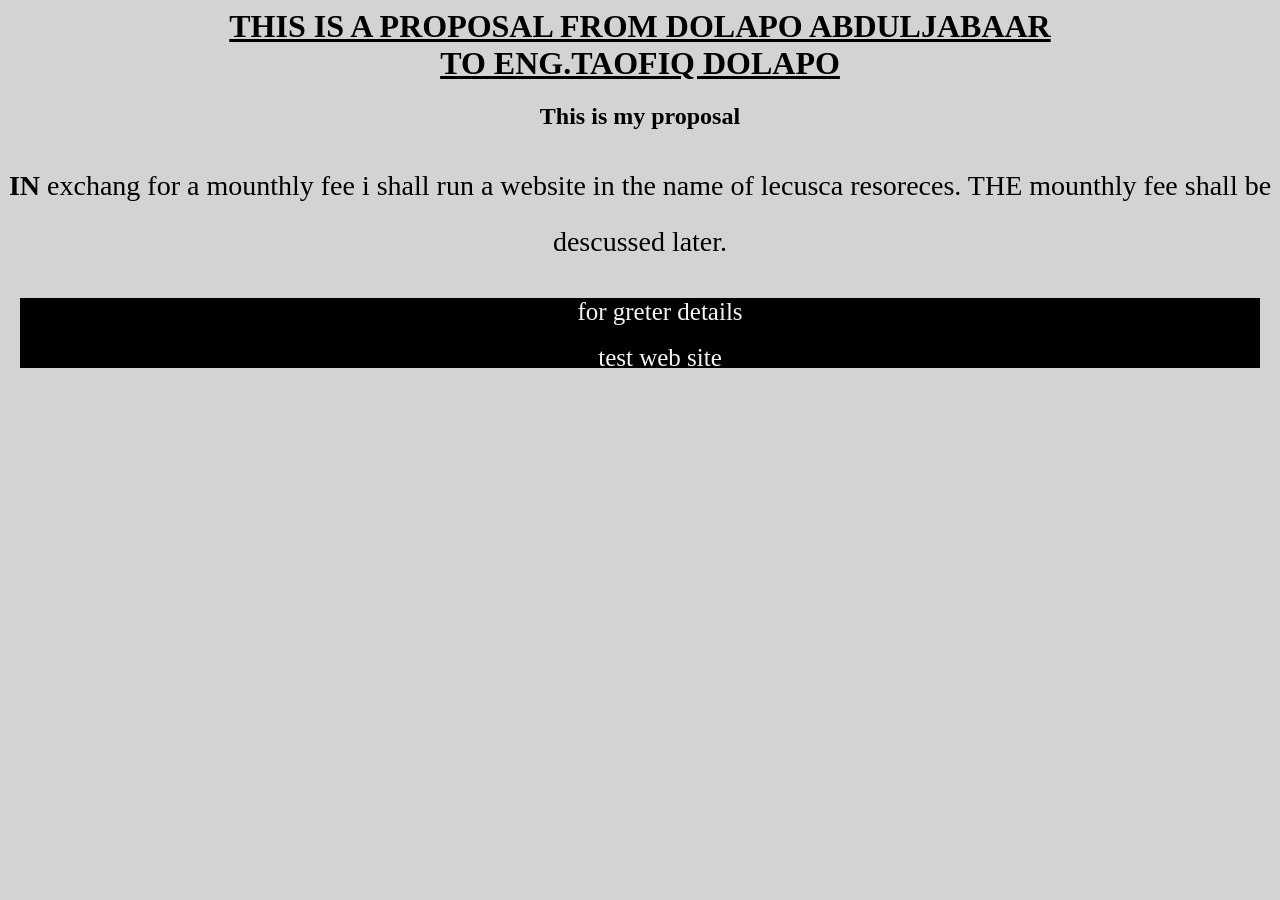
==== Captures/index.html @ 9a11da69 "Rename =.html to index.html" ====
<html lang="en">
<head>
    <meta charset="UTF-8">
    <meta name="viewport" content="width=device-width, initial-scale=1.0">
    <title>proposal page1</title>
    <link rel="stylesheet" href="desktop.css">
</head>
<body>
    <header>
    <h1>THIS IS A PROPOSAL  FROM DOLAPO ABDULJABAAR <BR> TO ENG.TAOFIQ DOLAPO</h1>
        <h2><strong>This is my proposal</strong></h2>
    </header>
    <p>
        <STROng>IN</STROng> exchang for a mounthly fee i shall run a website in the name of lecusca resoreces. THE mounthly fee shall be descussed later.
    </p>
    <ul>
       <li><a href="sagdf.html">for greter details</a></li>
        <br>
      <li><a href="jhh.html"> test web site </a></li>
    </ul>
</body>
</html>
---- Captures/desktop.css ----
��b o d y {  
         t e x t - a l i g n :   c e n t e r ;  
         b a c k g r o u n d - c o l o r :   l i g h t g r e y ;  
         c o l o r :   b l a c k ;  
  
          
 }  
 h 1 {  
         t e x t - d e c o r a t i o n :   u n d e r l i n e ;  
 }  
 p {  
         f o n t - s i z e :   2 8 p x ;  
         l i n e - h e i g h t :   2 ;  
 }  
 l i   a : h o v e r {  
         t e x t - d e c o r a t i o n :   u n d e r l i n e ;  
         b a c k g r o u n d - c o l o r :   r g b ( 9 ,   9 ,   8 0 ) ;  
         t e x t - s h a d o w :   w h e a t ;  
         c u r s o r :   g r a b b i n g ;  
         t r a n s i t i o n :   4 s ;  
 }  
 u l {  
         w h i t e - s p a c e :   n o w r a p ;  
         b a c k g r o u n d - c o l o r :   b l a c k ;  
         m a x - w i d t h :   1 2 0 0 p x ;  
         m a r g i n :   0   a u t o ;  
         m a x - h e i g h t :   7 0 p x ;  
 }  
   l i   a {  
         t e x t - d e c o r a t i o n :   n o n e ;  
         f o n t - s i z e :   2 5 p x ;  
         t e x t - a l i g n :   l e f t ;  
         c o l o r :   w h i t e s m o k e ;  
         d i s p l a y :   i n l i n e - b l o c k ;  
          
          
  
 }  
 
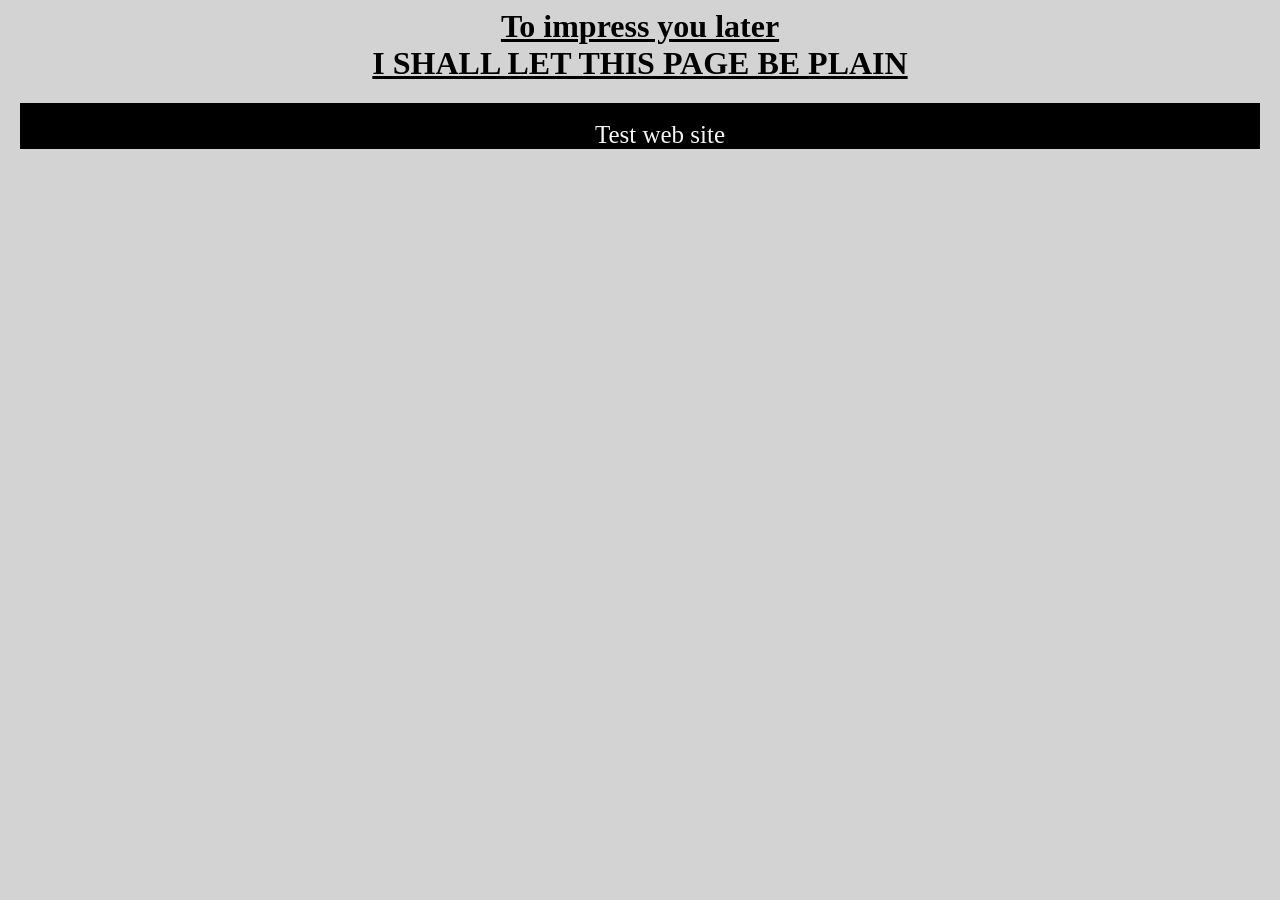
==== commit 46b73998: "Add files via upload" ====
--- a/Captures/index.html
+++ b/Captures/index.html
@@ -7,16 +7,13 @@
 </head>
 <body>
     <header>
-    <h1>THIS IS A PROPOSAL  FROM DOLAPO ABDULJABAAR <BR> TO ENG.TAOFIQ DOLAPO</h1>
-        <h2><strong>This is my proposal</strong></h2>
+    <h1>To impress you later  <BR> I SHALL LET THIS PAGE BE PLAIN</h1>
     </header>
-    <p>
-        <STROng>IN</STROng> exchang for a mounthly fee i shall run a website in the name of lecusca resoreces. THE mounthly fee shall be descussed later.
-    </p>
+    <div class="dest">
     <ul>
-       <li><a href="sagdf.html">for greter details</a></li>
-        <br>
-      <li><a href="jhh.html"> test web site </a></li>
+               <br>
+      <li><a href="jhh.html"> Test web site </a></li>
     </ul>
+</div>
 </body>
-</html>
+</html>
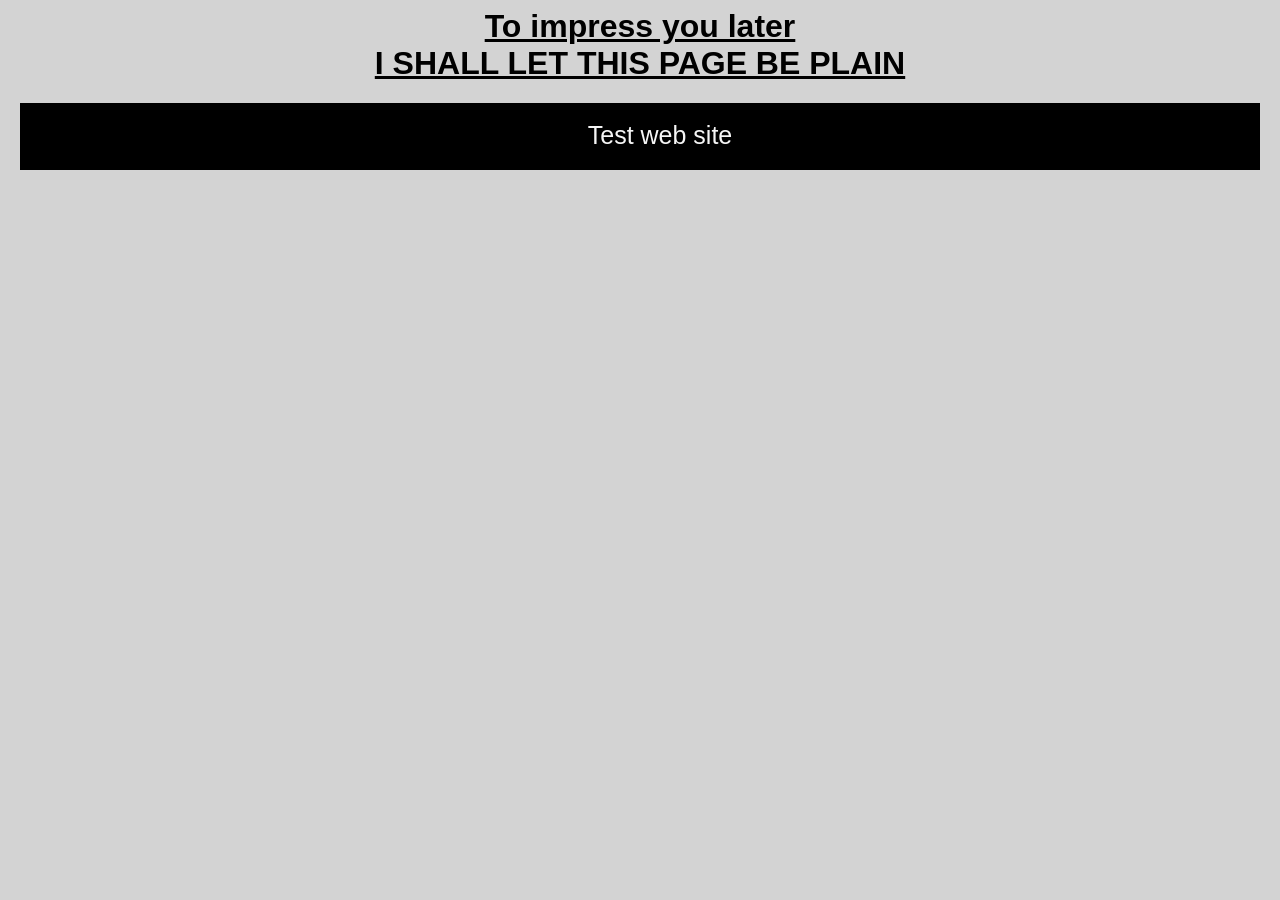
==== commit 98f5fec0: "Update index.html" ====
--- a/Captures/index.html
+++ b/Captures/index.html
@@ -3,7 +3,7 @@
     <meta charset="UTF-8">
     <meta name="viewport" content="width=device-width, initial-scale=1.0">
     <title>proposal page1</title>
-    <link rel="stylesheet" href="desktop.css">
+    <link rel="stylesheet" href="de.css">
 </head>
 <body>
     <header>
@@ -16,4 +16,4 @@
     </ul>
 </div>
 </body>
-</html>+</html>
--- a/Captures/de.css
+++ b/Captures/de.css
@@ -0,0 +1,38 @@
+body{
+    text-align: center;
+    background-color: lightgrey;
+    color: black;
+    box-sizing: border-box;
+    font-family: sans-serif;   
+}
+h1{
+    text-decoration: underline;
+}
+p{
+    font-size: 28px;
+    line-height: 2;
+}
+li a:hover{
+    text-decoration: underline;
+    background-color: rgb(9, 9, 80);
+    text-shadow: wheat;
+    cursor: grabbing;
+    transition: 2s ease-in-out;
+}
+ul{
+    white-space: nowrap;
+    background-color: black;
+    max-width: 1200px;
+    margin: 0 auto;
+    max-height: 70px;
+}
+ li a{
+    text-decoration: none;
+    font-size: 25px;
+    text-align: left;
+    color: whitesmoke;
+    display: inline-block;
+    margin-bottom: 20px;
+    border-radius: 5%;
+}
+
